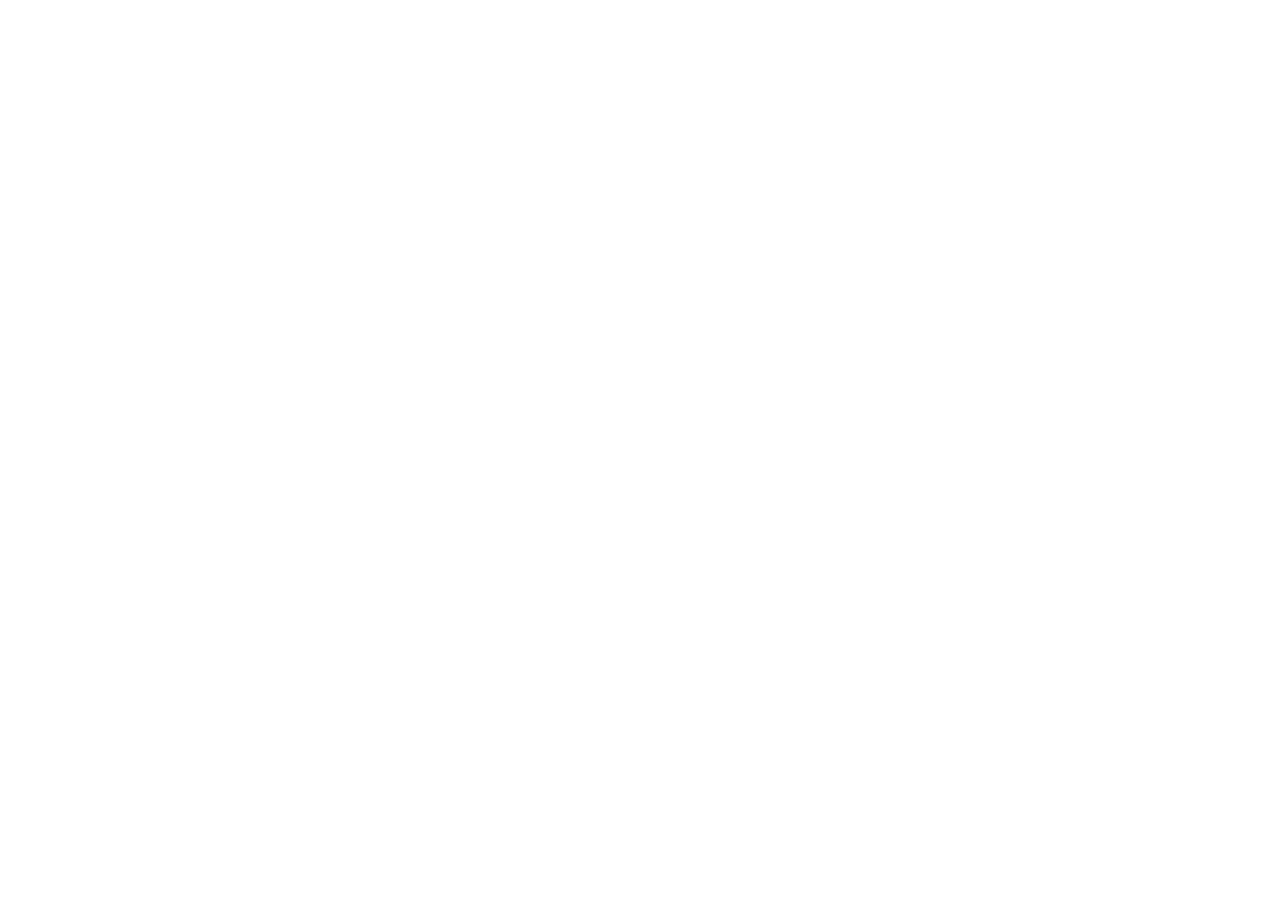
==== docs/index.html @ f9c4ee82 "Rename "src" to "docs"" ====
<!DOCTYPE html>
<html lang="en">
<head>
    <meta charset="UTF-8">
    <meta http-equiv="X-UA-Compatible" content="IE=edge">
    <meta name="viewport" content="width=device-width, initial-scale=1.0">
    <link rel="stylesheet" href="style.css">
    <script src="main.js"></script>
    <title>Mettaur</title>
</head>
<body>
    
</body>
</html>
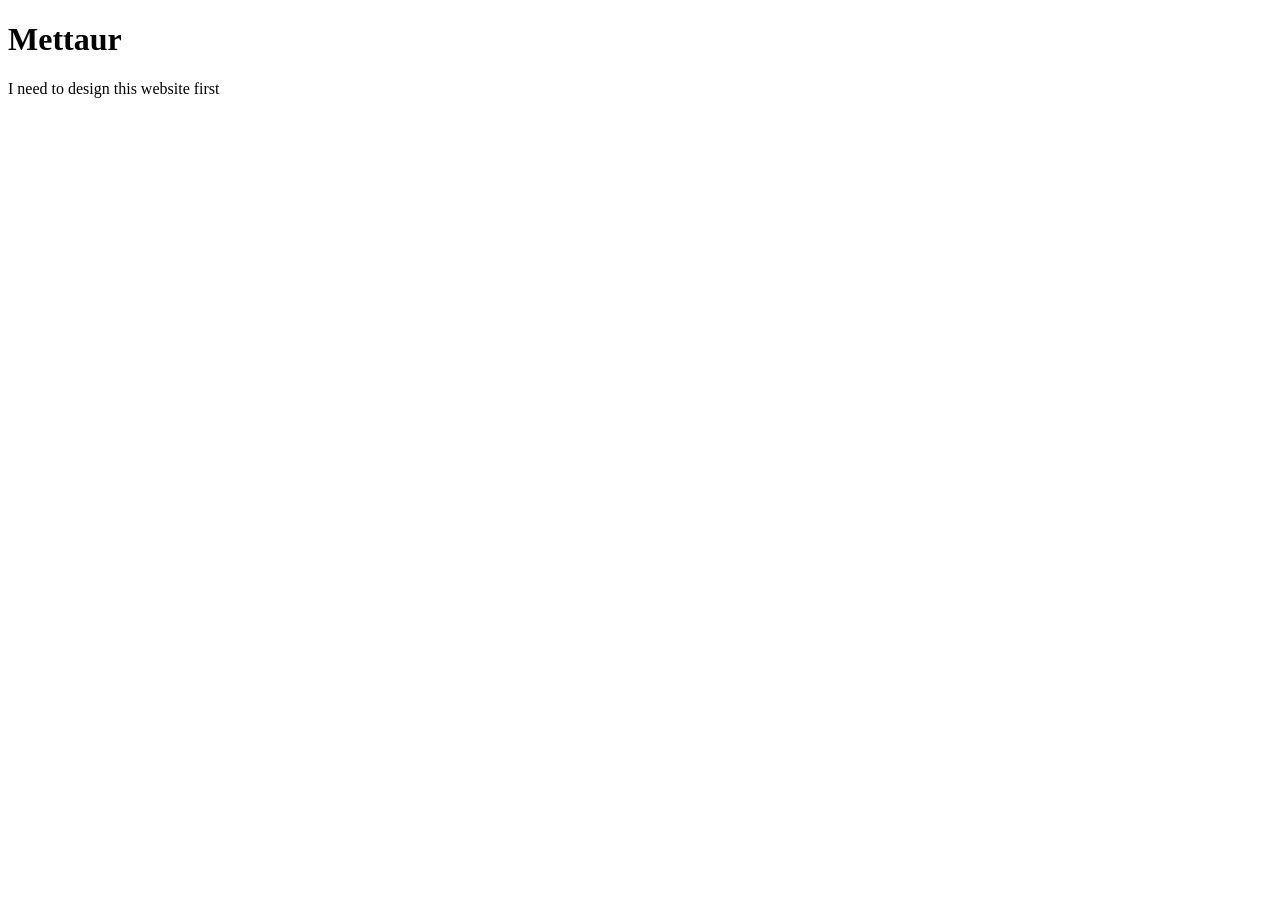
==== commit 46652d9b: "Modify .gitignore and index.html" ====
--- a/docs/index.html
+++ b/docs/index.html
@@ -9,6 +9,7 @@
     <title>Mettaur</title>
 </head>
 <body>
-    
+    <h1>Mettaur</h1>
+    <p>I need to design this website first</p>
 </body>
 </html>
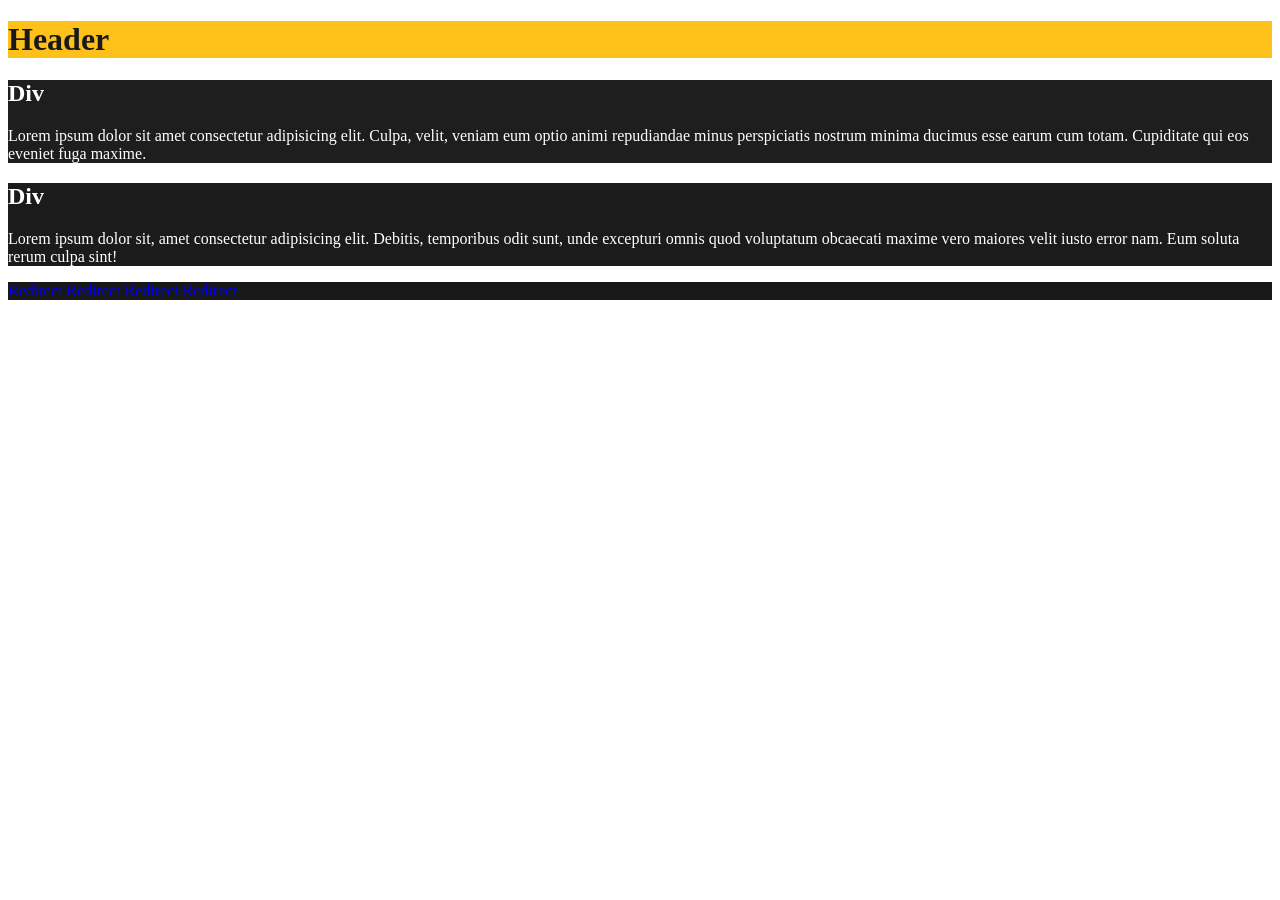
==== commit 64ff2097: "Add color scheme" ====
--- a/docs/index.html
+++ b/docs/index.html
@@ -1,15 +1,38 @@
 <!DOCTYPE html>
 <html lang="en">
-<head>
-    <meta charset="UTF-8">
-    <meta http-equiv="X-UA-Compatible" content="IE=edge">
-    <meta name="viewport" content="width=device-width, initial-scale=1.0">
-    <link rel="stylesheet" href="style.css">
+  <head>
+    <meta charset="UTF-8" />
+    <meta http-equiv="X-UA-Compatible" content="IE=edge" />
+    <meta name="viewport" content="width=device-width, initial-scale=1.0" />
+    <link rel="stylesheet" href="style.css" />
     <script src="main.js"></script>
     <title>Mettaur</title>
-</head>
-<body>
-    <h1>Mettaur</h1>
-    <p>I need to design this website first</p>
-</body>
-</html>+  </head>
+  <body>
+    <div class="hero">
+      <h1>Header</h1>
+    </div>
+    <div class="box">
+      <h2>Div</h2>
+      <p>
+        Lorem ipsum dolor sit amet consectetur adipisicing elit. Culpa, velit,
+        veniam eum optio animi repudiandae minus perspiciatis nostrum minima
+        ducimus esse earum cum totam. Cupiditate qui eos eveniet fuga maxime.
+      </p>
+    </div>
+    <div class="box_dark">
+      <h2>Div</h2>
+      <p>
+        Lorem ipsum dolor sit, amet consectetur adipisicing elit. Debitis,
+        temporibus odit sunt, unde excepturi omnis quod voluptatum obcaecati
+        maxime vero maiores velit iusto error nam. Eum soluta rerum culpa sint!
+      </p>
+    </div>
+    <div class="box_darker">
+        <a href="Redirect">Redirect</a>
+        <a href="Redirect">Redirect</a>
+        <a href="Redirect">Redirect</a>
+        <a href="Redirect">Redirect</a>
+    </div>
+  </body>
+</html>
--- a/docs/style.css
+++ b/docs/style.css
@@ -0,0 +1,31 @@
+:root {
+    --clr-main: #fec119;
+    --clr-main-grad1: #f2ba1d;
+    --clr-main-grad2: #ebb317;
+    --clr-alt-1: #1e1e1e;
+    --clr-alt-2: #1b1b1b;
+    --clr-alt-3: #181818;
+    --clr-title: #191919;
+    --clr-text: #ffffff;
+}
+
+.hero {
+    background-color: var(--clr-main);
+    color: var(--clr-title);
+
+}
+
+.box {
+    background-color: var(--clr-alt-1);
+    color: var(--clr-text);
+}
+
+.box_dark {
+    background-color: var(--clr-alt-2);
+    color: var(--clr-text);
+}
+
+.box_darker {
+    background-color: var(--clr-alt-3);
+    color: var(--clr-text);
+}
